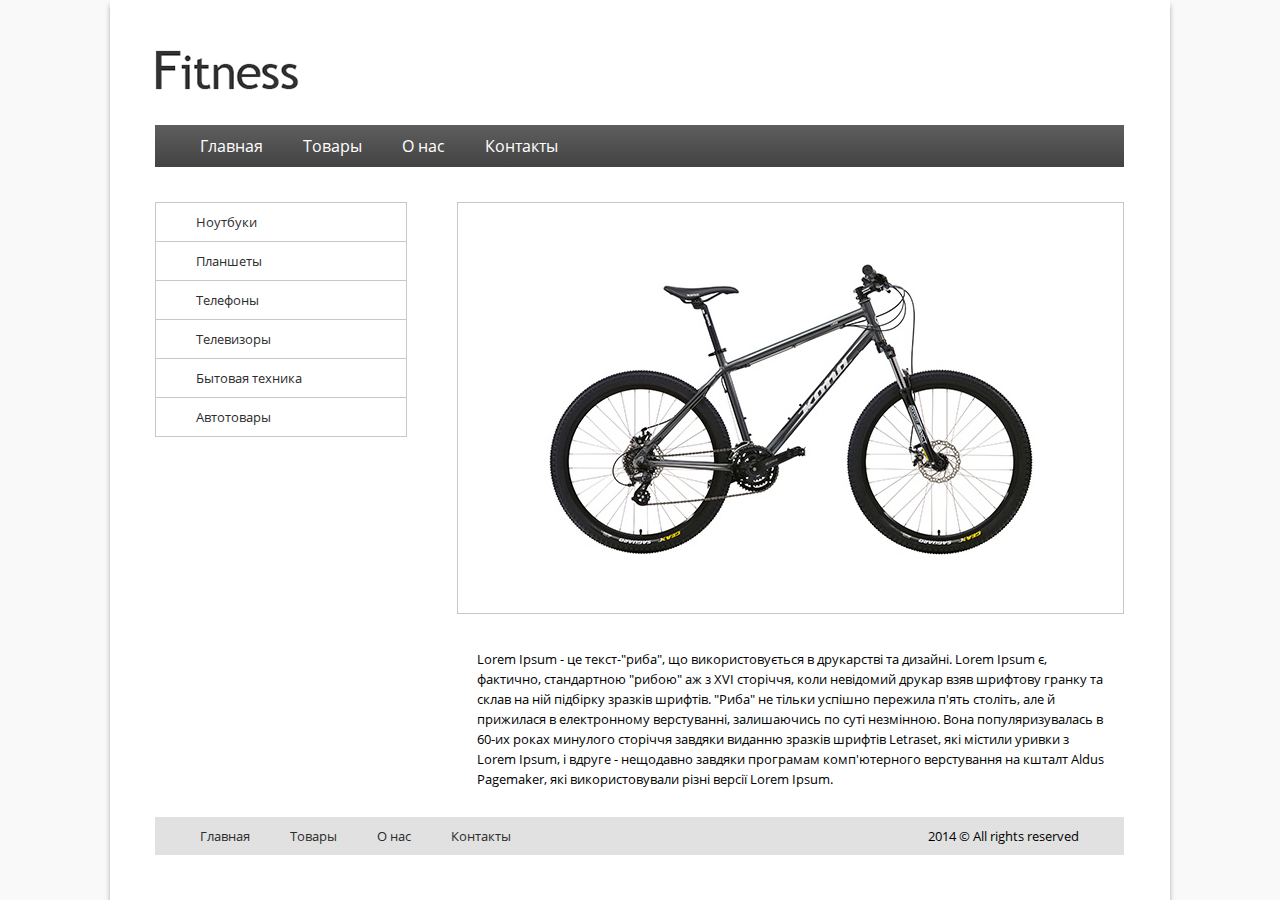
==== myhomework/module_3/index.html @ 18271cbd "module 3 homework upload comleted" ====
<!doctype html>
<html>
<head>
    <meta charset="UTF-8">
    <title>Module 3</title>
    <link rel="stylesheet" href="css/style.css">
</head>
<body>
<div class="container">
    <div class="inner-container">
        <div class="header">
            <div class="logo"></div>
            <div class="nav-menu white-color mg-tp-bt">
                <ul>
                    <li><a href="#">Главная</a></li>
                    <li><a href="#">Товары</a></li>
                    <li><a href="#">О нас</a></li>
                    <li><a href="#">Контакты</a></li>
                </ul>
            </div>
        </div>
        <div class="sidebar">
            <div class="nav-menu reset-inline-block">
                <ul>
                    <li><a href="#">Ноутбуки</a></li>
                    <li><a href="#">Планшеты</a></li>
                    <li><a href="#">Телефоны</a></li>
                    <li><a href="#">Телевизоры</a></li>
                    <li><a href="#">Бытовая техника</a></li>
                    <li><a href="#">Автотовары</a></li>
                </ul>
            </div>
        </div>
        <div class="content">
            <div class="content-wrapper">
                <img src="img/cycle.jpg" alt="cycle">
            </div>
            <div class="text-wrapper">
                <p class="mg-tp-bt">
                    Lorem Ipsum - це текст-"риба", що використовується в друкарстві та дизайні.
                    Lorem Ipsum є, фактично, стандартною "рибою" аж з XVI сторіччя, коли невідомий друкар
                    взяв шрифтову гранку та склав на ній підбірку зразків шрифтів. "Риба" не тільки успішно
                    пережила п'ять століть, але й прижилася в електронному верстуванні, залишаючись по суті
                    незмінною. Вона популяризувалась в 60-их роках минулого сторіччя завдяки виданню зразків
                    шрифтів Letraset, які містили уривки з Lorem Ipsum, і вдруге - нещодавно завдяки програмам
                    комп'ютерного верстування на кшталт Aldus Pagemaker, які використовували різні версії Lorem Ipsum.
                </p>
            </div>
        </div>
        <div class="footer">
            <div class="nav-menu grey-color">
                <ul>
                    <li><a href="#">Главная</a></li>
                    <li><a href="#">Товары</a></li>
                    <li><a href="#">О нас</a></li>
                    <li><a href="#">Контакты</a></li>
                </ul>
            </div>
            <div class="copyright">
                <p>
                    2014 &#169; All rights reserved
                </p>
            </div>
        </div>
    </div>
</div>
</body>
</html>
---- myhomework/module_3/css/style.css ----
@import "reset.css";
@import "fonts.css";
@import "header.css";
@import "sidebar.css";
@import "content.css";
@import "footer.css";
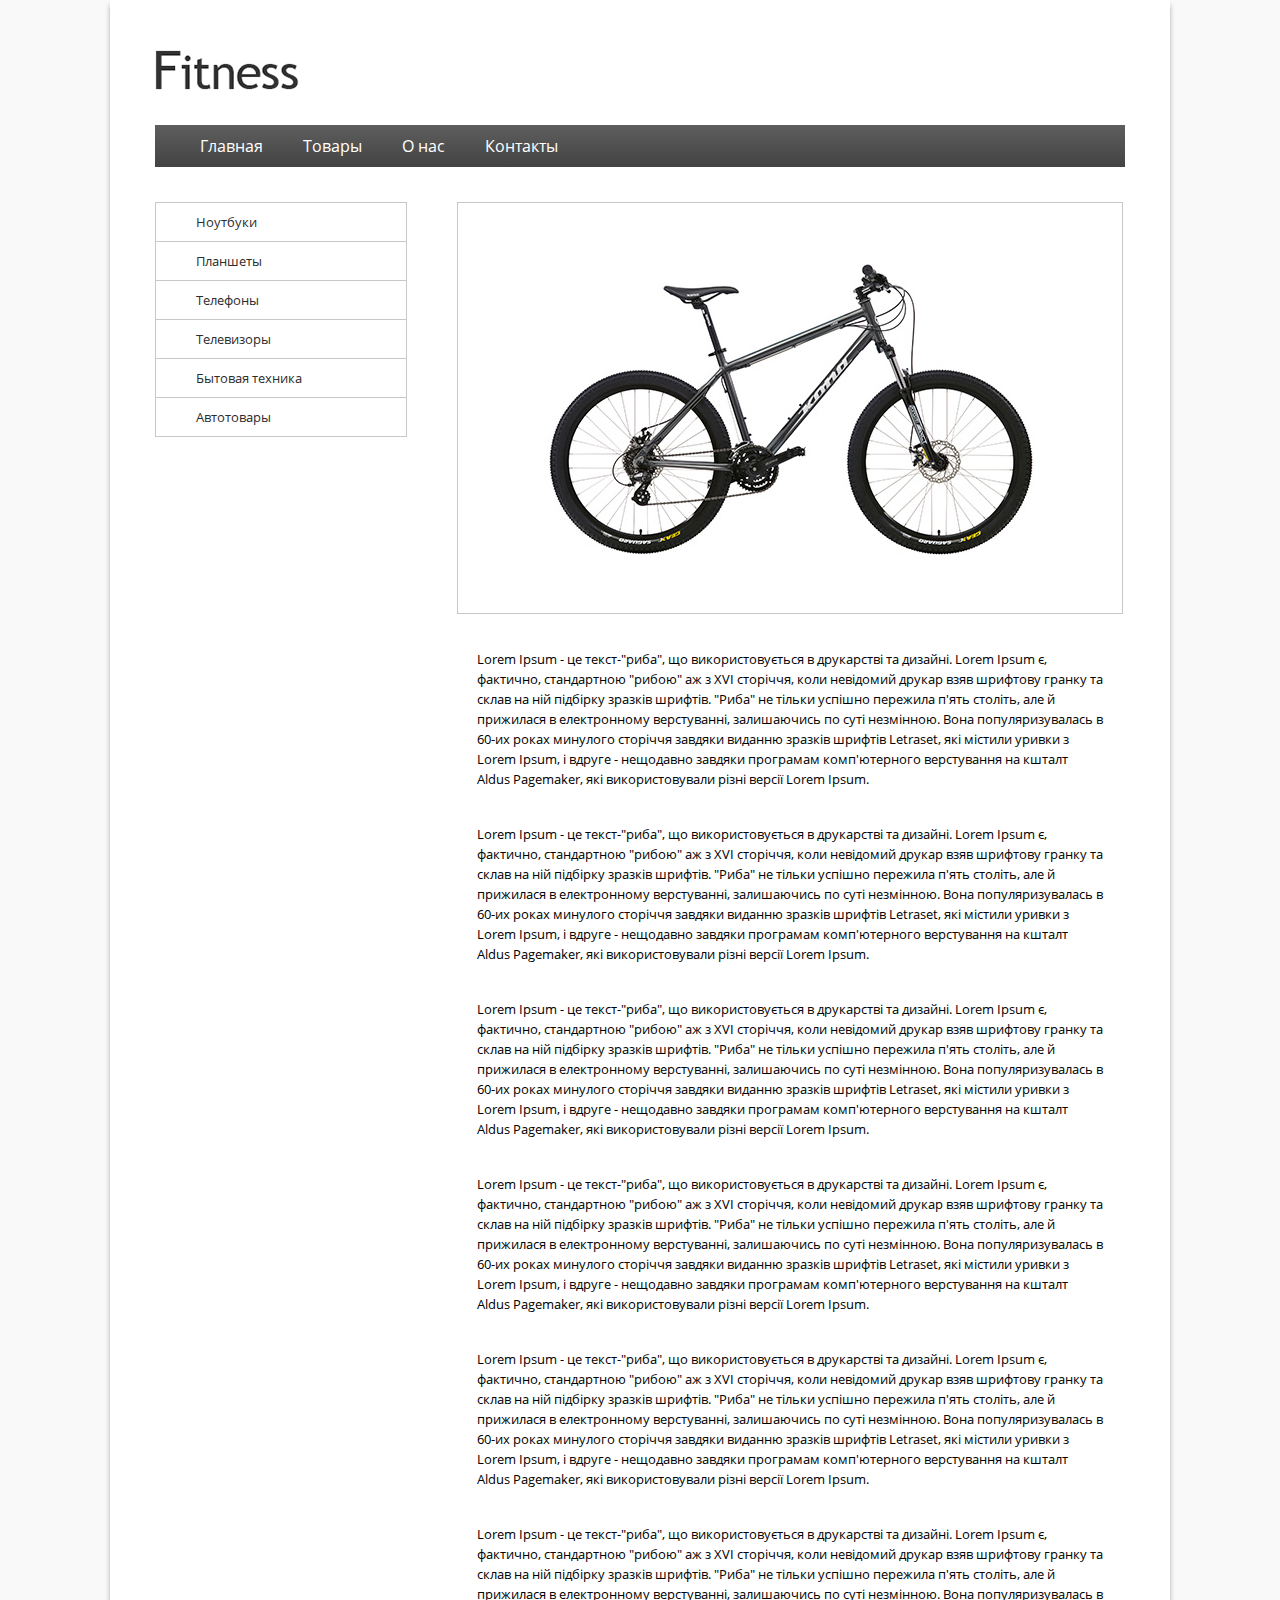
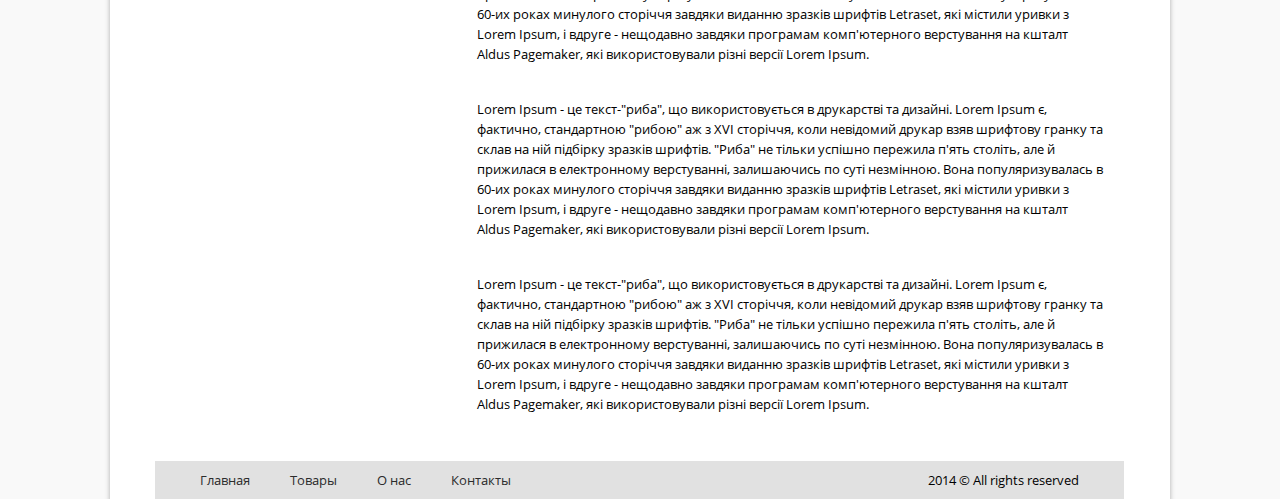
==== commit 4430962c: "fix sticky footer lol" ====
--- a/myhomework/module_3/index.html
+++ b/myhomework/module_3/index.html
@@ -7,7 +7,6 @@
 </head>
 <body>
 <div class="container">
-    <div class="inner-container">
         <div class="header">
             <div class="logo"></div>
             <div class="nav-menu white-color mg-tp-bt">
@@ -45,6 +44,69 @@
                     шрифтів Letraset, які містили уривки з Lorem Ipsum, і вдруге - нещодавно завдяки програмам
                     комп'ютерного верстування на кшталт Aldus Pagemaker, які використовували різні версії Lorem Ipsum.
                 </p>
+                <p class="mg-tp-bt">
+                    Lorem Ipsum - це текст-"риба", що використовується в друкарстві та дизайні.
+                    Lorem Ipsum є, фактично, стандартною "рибою" аж з XVI сторіччя, коли невідомий друкар
+                    взяв шрифтову гранку та склав на ній підбірку зразків шрифтів. "Риба" не тільки успішно
+                    пережила п'ять століть, але й прижилася в електронному верстуванні, залишаючись по суті
+                    незмінною. Вона популяризувалась в 60-их роках минулого сторіччя завдяки виданню зразків
+                    шрифтів Letraset, які містили уривки з Lorem Ipsum, і вдруге - нещодавно завдяки програмам
+                    комп'ютерного верстування на кшталт Aldus Pagemaker, які використовували різні версії Lorem Ipsum.
+                </p>
+                <p class="mg-tp-bt">
+                    Lorem Ipsum - це текст-"риба", що використовується в друкарстві та дизайні.
+                    Lorem Ipsum є, фактично, стандартною "рибою" аж з XVI сторіччя, коли невідомий друкар
+                    взяв шрифтову гранку та склав на ній підбірку зразків шрифтів. "Риба" не тільки успішно
+                    пережила п'ять століть, але й прижилася в електронному верстуванні, залишаючись по суті
+                    незмінною. Вона популяризувалась в 60-их роках минулого сторіччя завдяки виданню зразків
+                    шрифтів Letraset, які містили уривки з Lorem Ipsum, і вдруге - нещодавно завдяки програмам
+                    комп'ютерного верстування на кшталт Aldus Pagemaker, які використовували різні версії Lorem Ipsum.
+                </p>
+                <p class="mg-tp-bt">
+                    Lorem Ipsum - це текст-"риба", що використовується в друкарстві та дизайні.
+                    Lorem Ipsum є, фактично, стандартною "рибою" аж з XVI сторіччя, коли невідомий друкар
+                    взяв шрифтову гранку та склав на ній підбірку зразків шрифтів. "Риба" не тільки успішно
+                    пережила п'ять століть, але й прижилася в електронному верстуванні, залишаючись по суті
+                    незмінною. Вона популяризувалась в 60-их роках минулого сторіччя завдяки виданню зразків
+                    шрифтів Letraset, які містили уривки з Lorem Ipsum, і вдруге - нещодавно завдяки програмам
+                    комп'ютерного верстування на кшталт Aldus Pagemaker, які використовували різні версії Lorem Ipsum.
+                </p>
+                <p class="mg-tp-bt">
+                    Lorem Ipsum - це текст-"риба", що використовується в друкарстві та дизайні.
+                    Lorem Ipsum є, фактично, стандартною "рибою" аж з XVI сторіччя, коли невідомий друкар
+                    взяв шрифтову гранку та склав на ній підбірку зразків шрифтів. "Риба" не тільки успішно
+                    пережила п'ять століть, але й прижилася в електронному верстуванні, залишаючись по суті
+                    незмінною. Вона популяризувалась в 60-их роках минулого сторіччя завдяки виданню зразків
+                    шрифтів Letraset, які містили уривки з Lorem Ipsum, і вдруге - нещодавно завдяки програмам
+                    комп'ютерного верстування на кшталт Aldus Pagemaker, які використовували різні версії Lorem Ipsum.
+                </p>
+                <p class="mg-tp-bt">
+                    Lorem Ipsum - це текст-"риба", що використовується в друкарстві та дизайні.
+                    Lorem Ipsum є, фактично, стандартною "рибою" аж з XVI сторіччя, коли невідомий друкар
+                    взяв шрифтову гранку та склав на ній підбірку зразків шрифтів. "Риба" не тільки успішно
+                    пережила п'ять століть, але й прижилася в електронному верстуванні, залишаючись по суті
+                    незмінною. Вона популяризувалась в 60-их роках минулого сторіччя завдяки виданню зразків
+                    шрифтів Letraset, які містили уривки з Lorem Ipsum, і вдруге - нещодавно завдяки програмам
+                    комп'ютерного верстування на кшталт Aldus Pagemaker, які використовували різні версії Lorem Ipsum.
+                </p>
+                <p class="mg-tp-bt">
+                    Lorem Ipsum - це текст-"риба", що використовується в друкарстві та дизайні.
+                    Lorem Ipsum є, фактично, стандартною "рибою" аж з XVI сторіччя, коли невідомий друкар
+                    взяв шрифтову гранку та склав на ній підбірку зразків шрифтів. "Риба" не тільки успішно
+                    пережила п'ять століть, але й прижилася в електронному верстуванні, залишаючись по суті
+                    незмінною. Вона популяризувалась в 60-их роках минулого сторіччя завдяки виданню зразків
+                    шрифтів Letraset, які містили уривки з Lorem Ipsum, і вдруге - нещодавно завдяки програмам
+                    комп'ютерного верстування на кшталт Aldus Pagemaker, які використовували різні версії Lorem Ipsum.
+                </p>
+                <p class="mg-tp-bt">
+                    Lorem Ipsum - це текст-"риба", що використовується в друкарстві та дизайні.
+                    Lorem Ipsum є, фактично, стандартною "рибою" аж з XVI сторіччя, коли невідомий друкар
+                    взяв шрифтову гранку та склав на ній підбірку зразків шрифтів. "Риба" не тільки успішно
+                    пережила п'ять століть, але й прижилася в електронному верстуванні, залишаючись по суті
+                    незмінною. Вона популяризувалась в 60-их роках минулого сторіччя завдяки виданню зразків
+                    шрифтів Letraset, які містили уривки з Lorem Ipsum, і вдруге - нещодавно завдяки програмам
+                    комп'ютерного верстування на кшталт Aldus Pagemaker, які використовували різні версії Lorem Ipsum.
+                </p>
             </div>
         </div>
         <div class="footer">
@@ -62,7 +124,6 @@
                 </p>
             </div>
         </div>
-    </div>
 </div>
 </body>
 </html>